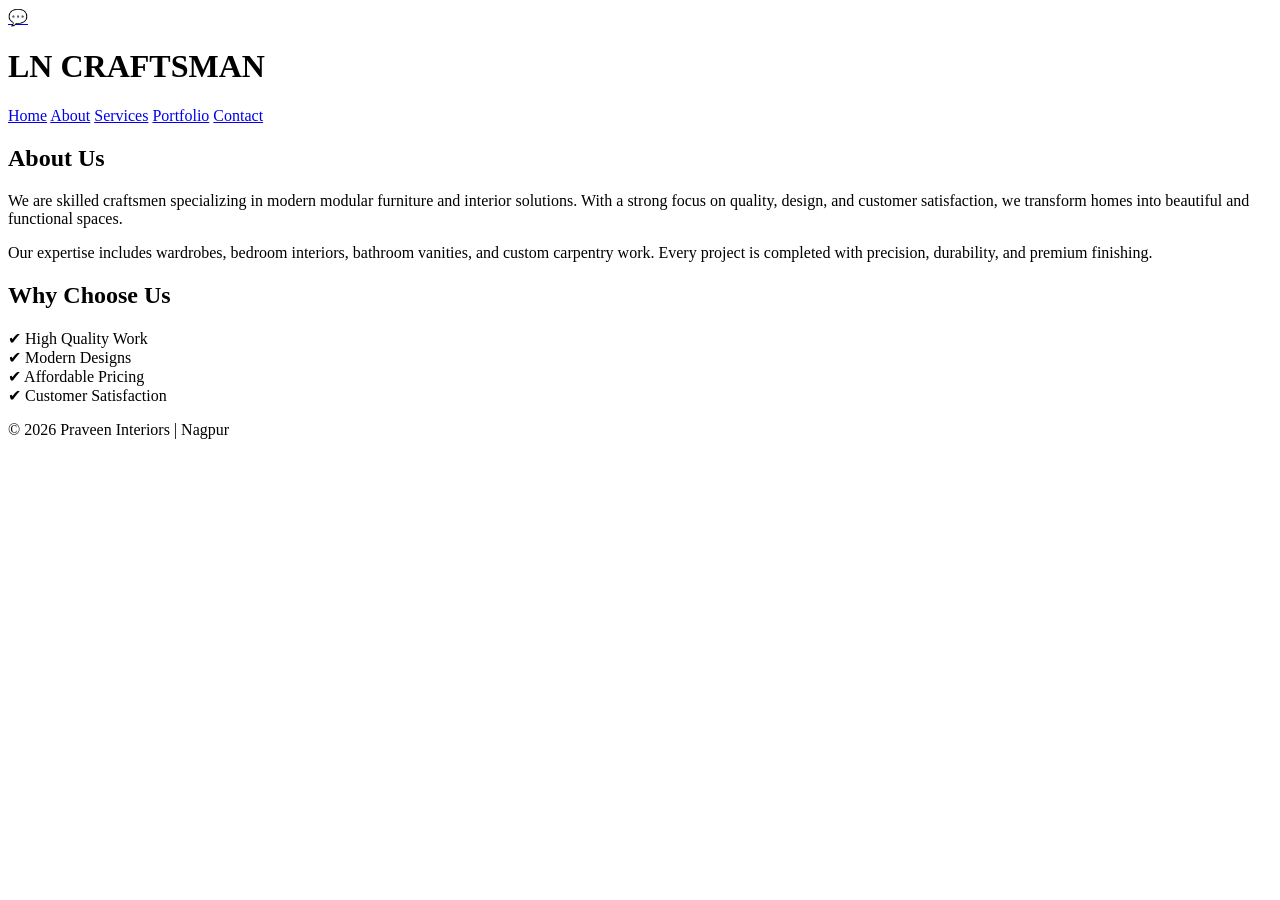
==== about.html @ d27f9db0 "Add files via upload" ====
<!DOCTYPE html>
<html lang="en">
<head>
    <meta charset="UTF-8">
    <meta name="viewport" content="width=device-width, initial-scale=1.0">
    <title>LN CRAFTSMAN</title>
    <link rel="stylesheet" href="css/style.css">
</head>
<a href="https://wa.me/91XXXXXXXXXX" class="whatsapp">💬</a>
<body>

<!-- HEADER -->
<header class="header">
    <h1>LN CRAFTSMAN</h1>
    <nav>
        <a href="index.html">Home</a>
        <a href="about.html">About</a>
        <a href="services.html">Services</a>
        <a href="portfolio.html">Portfolio</a>
        <a href="contact.html">Contact</a>
    </nav>
</header>

<!-- ABOUT SECTION -->
<section class="services">
    <h2>About Us</h2>
    <p>
        We are skilled craftsmen specializing in modern modular furniture and interior solutions.
        With a strong focus on quality, design, and customer satisfaction, we transform homes into
        beautiful and functional spaces.
    </p>

    <p>
        Our expertise includes wardrobes, bedroom interiors, bathroom vanities, and custom carpentry work.
        Every project is completed with precision, durability, and premium finishing.
    </p>
</section>

<!-- WHY CHOOSE US -->
<section class="portfolio">
    <h2>Why Choose Us</h2>
    <div class="service-container">
        <div class="card">✔ High Quality Work</div>
        <div class="card">✔ Modern Designs</div>
        <div class="card">✔ Affordable Pricing</div>
        <div class="card">✔ Customer Satisfaction</div>
    </div>
</section>

<!-- FOOTER -->
<footer>
    <p>© 2026 Praveen Interiors | Nagpur</p>
</footer>

</body>
</html>
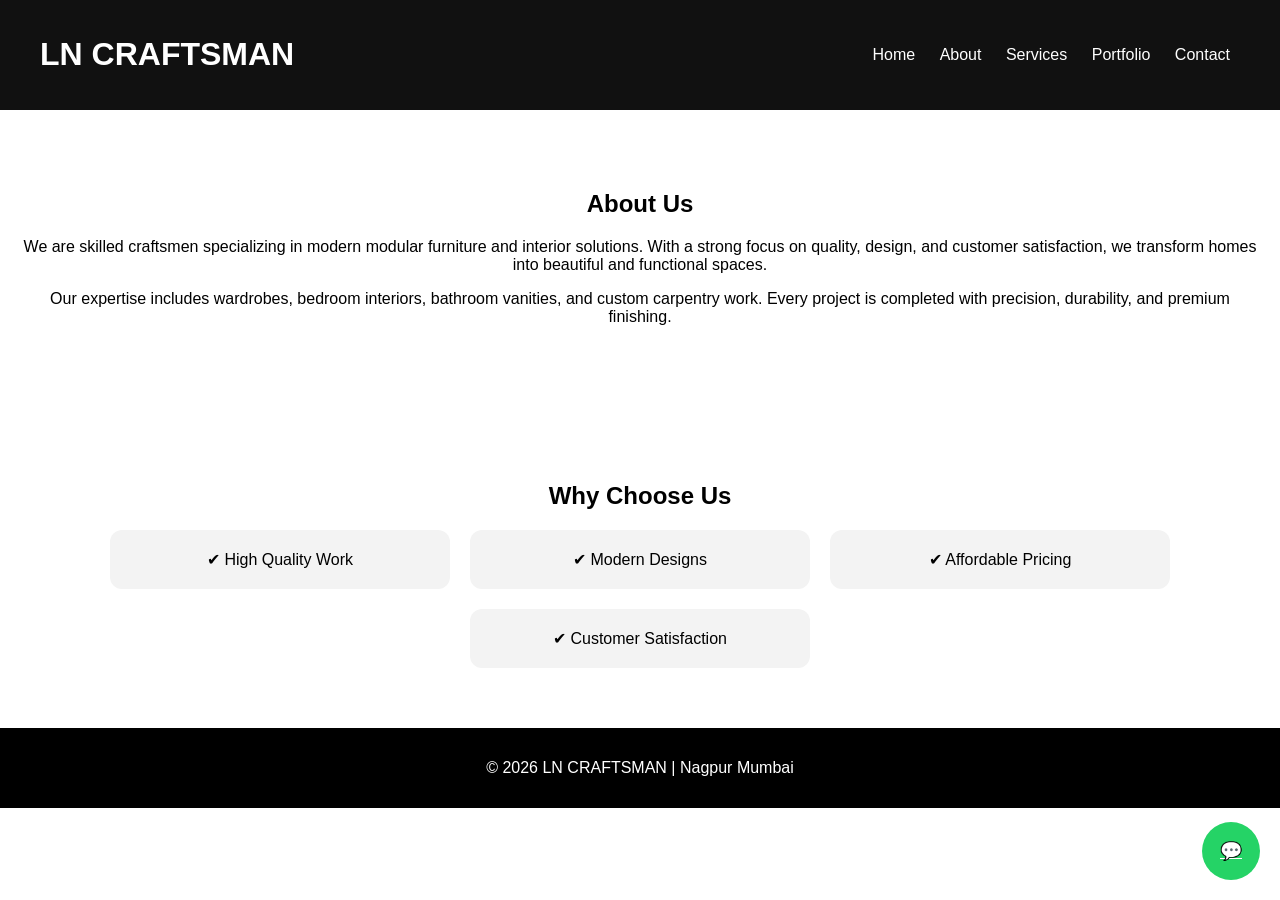
==== commit 10a3c8cc: "Update about.html content and footer details" ====
--- a/about.html
+++ b/about.html
@@ -6,7 +6,7 @@
     <title>LN CRAFTSMAN</title>
     <link rel="stylesheet" href="css/style.css">
 </head>
-<a href="https://wa.me/91XXXXXXXXXX" class="whatsapp">💬</a>
+<a href="https://wa.me/91" class="whatsapp">💬</a>
 <body>
 
 <!-- HEADER -->
@@ -49,8 +49,8 @@
 
 <!-- FOOTER -->
 <footer>
-    <p>© 2026 Praveen Interiors | Nagpur</p>
+    <p>© 2026 LN CRAFTSMAN | Nagpur Mumbai</p>
 </footer>
 
 </body>
-</html>+</html>
--- a/css/style.css
+++ b/css/style.css
@@ -0,0 +1,190 @@
+body {
+    margin: 0;
+    font-family: 'Segoe UI', sans-serif;
+}
+
+/* HEADER */
+.header {
+    display: flex;
+    justify-content: space-between;
+    align-items: center;
+    padding: 15px 40px;
+    background: #111;
+    color: white;
+    position: sticky;
+    top: 0;
+}
+
+.header nav a {
+    color: white;
+    margin: 0 10px;
+    text-decoration: none;
+}
+
+.header nav a:hover {
+    color: orange;
+}
+
+/* HERO */
+.hero {
+    text-align: center;
+    padding: 80px 15px;
+}
+
+.hero h2 {
+    font-size: 22px;
+}
+
+.hero p {
+    font-size: 14px;
+}
+
+/* SERVICES */
+.services {
+    text-align: center;
+    padding: 60px 20px;
+}
+
+.service-container {
+    display: flex;
+    justify-content: center;
+    gap: 20px;
+    flex-wrap: wrap;
+}
+
+.card {
+    padding: 20px;
+    background: #f3f3f3;
+    border-radius: 12px;
+    width: 90%;
+    max-width: 300px;
+    transition: 0.3s;
+}
+
+.card:hover {
+    transform: translateY(-10px);
+}
+
+/* PORTFOLIO */
+.portfolio {
+    text-align: center;
+    padding: 60px 20px;
+}
+
+.gallery {
+    display: flex;
+    justify-content: center;
+    gap: 20px;
+    flex-wrap: wrap;
+}
+
+.gallery img {
+    width: 100%;
+    max-width: 320px;
+    border-radius: 10px;
+}
+
+.gallery img:hover {
+    transform: scale(1.05);
+}
+
+/* CTA */
+.cta {
+    text-align: center;
+    padding: 60px;
+    background: #111;
+    color: white;
+}
+
+/* FOOTER */
+footer {
+    text-align: center;
+    padding: 15px;
+    background: #000;
+    color: white;
+}
+
+/* WHATSAPP FLOAT */
+.whatsapp {
+    position: fixed;
+    bottom: 20px;
+    right: 20px;
+    background: #25D366;
+    color: white;
+    padding: 18px;
+    border-radius: 50%;
+    font-size: 18px;
+}
+
+/* MOBILE RESPONSIVE */
+@media (max-width: 768px) {
+    .header {
+        flex-direction: column;
+    }
+
+    .service-container {
+        flex-direction: column;
+        align-items: center;
+    }
+
+    .gallery img {
+        width: 90%;
+    }
+}
+
+.project-card {
+    width: 300px;
+    background: #f9f9f9;
+    border-radius: 10px;
+    overflow: hidden;
+    text-align: left;
+    transition: 0.3s;
+}
+
+.project-card img {
+    width: 100%;
+}
+
+.project-card h3 {
+    margin: 10px;
+}
+
+.project-card p {
+    margin: 10px;
+    font-size: 14px;
+}
+
+.project-card:hover {
+    transform: translateY(-10px);
+}
+
+/* MOBILE HEADER FIX */
+@media (max-width: 768px) {
+    .header {
+        flex-direction: column;
+        text-align: center;
+    }
+
+    .header nav {
+        margin-top: 10px;
+    }
+
+    .header nav a {
+        display: inline-block;
+        margin: 5px;
+    }
+}
+
+section {
+    padding: 40px 15px;
+}
+
+/*  Button */
+
+.btn {
+    background: orange;
+    color: white;
+    padding: 12px 20px;
+    border-radius: 25px;
+    font-size: 14px;
+}
